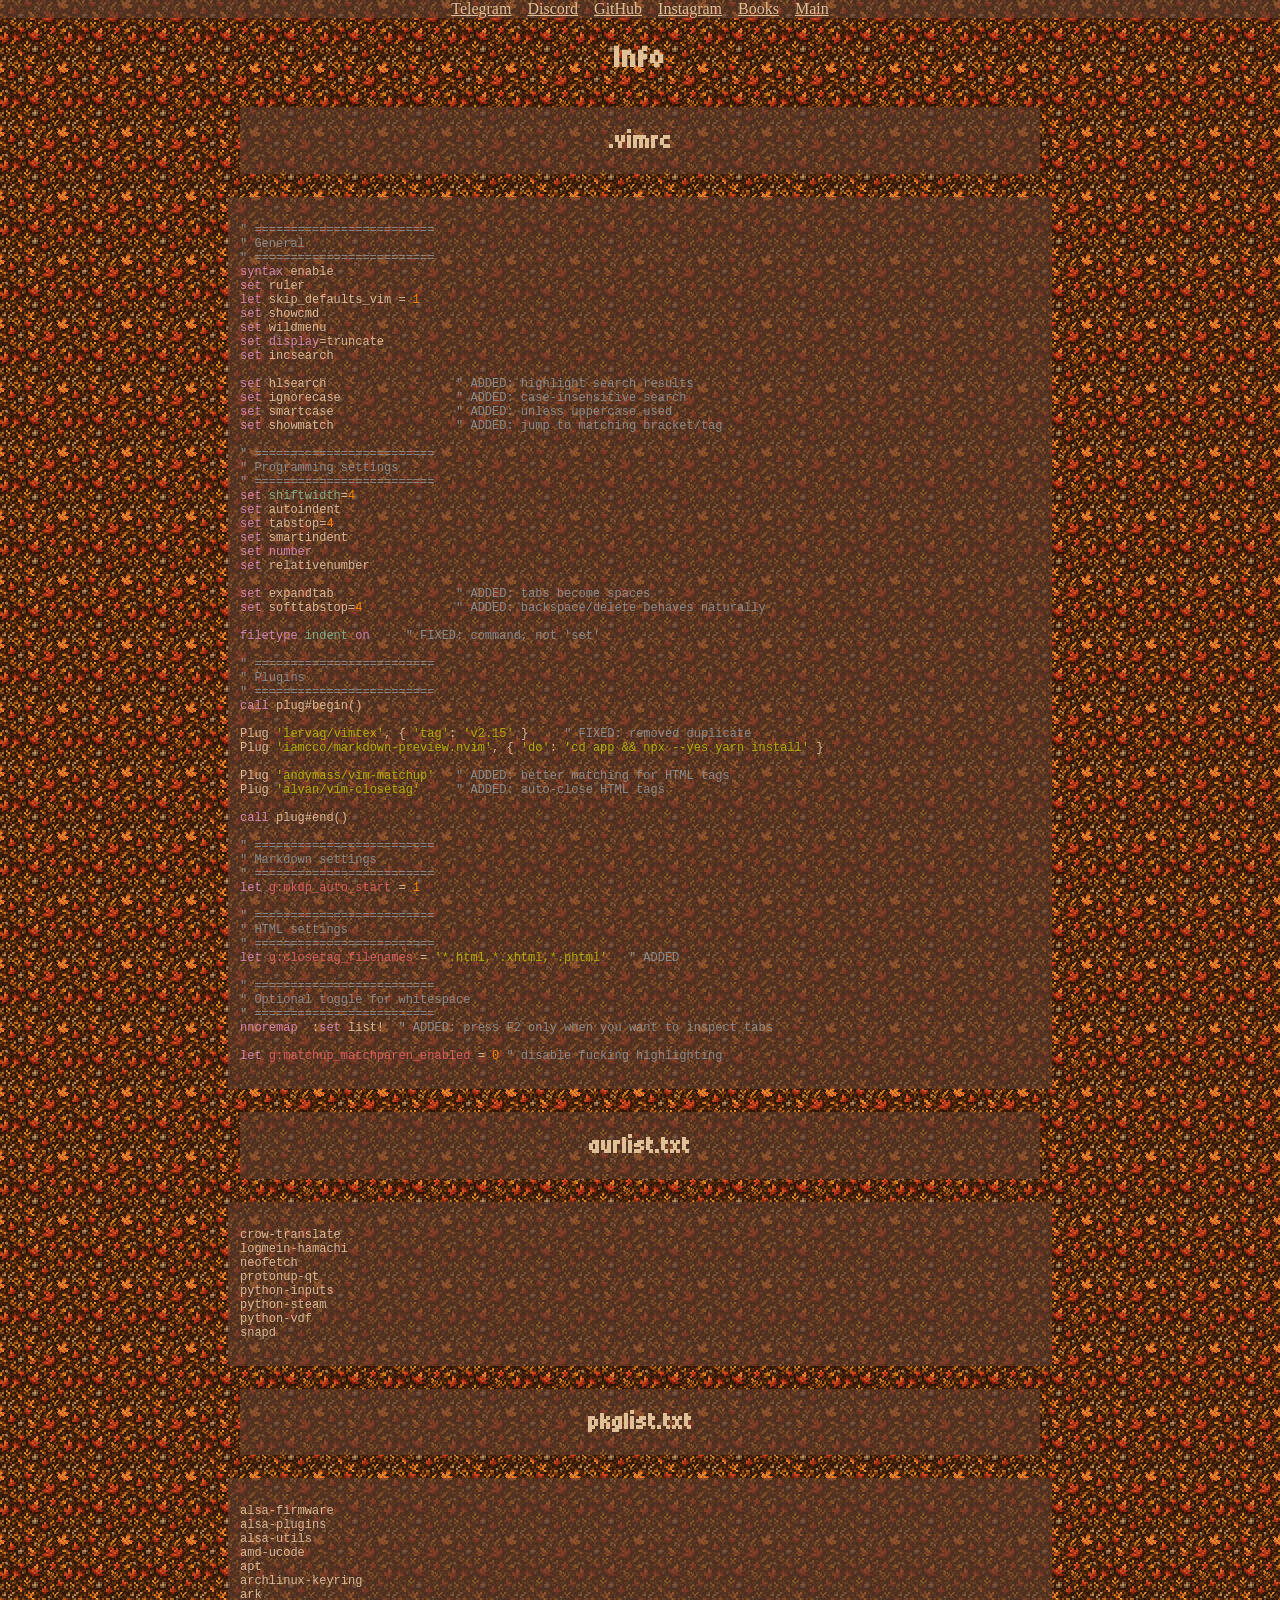
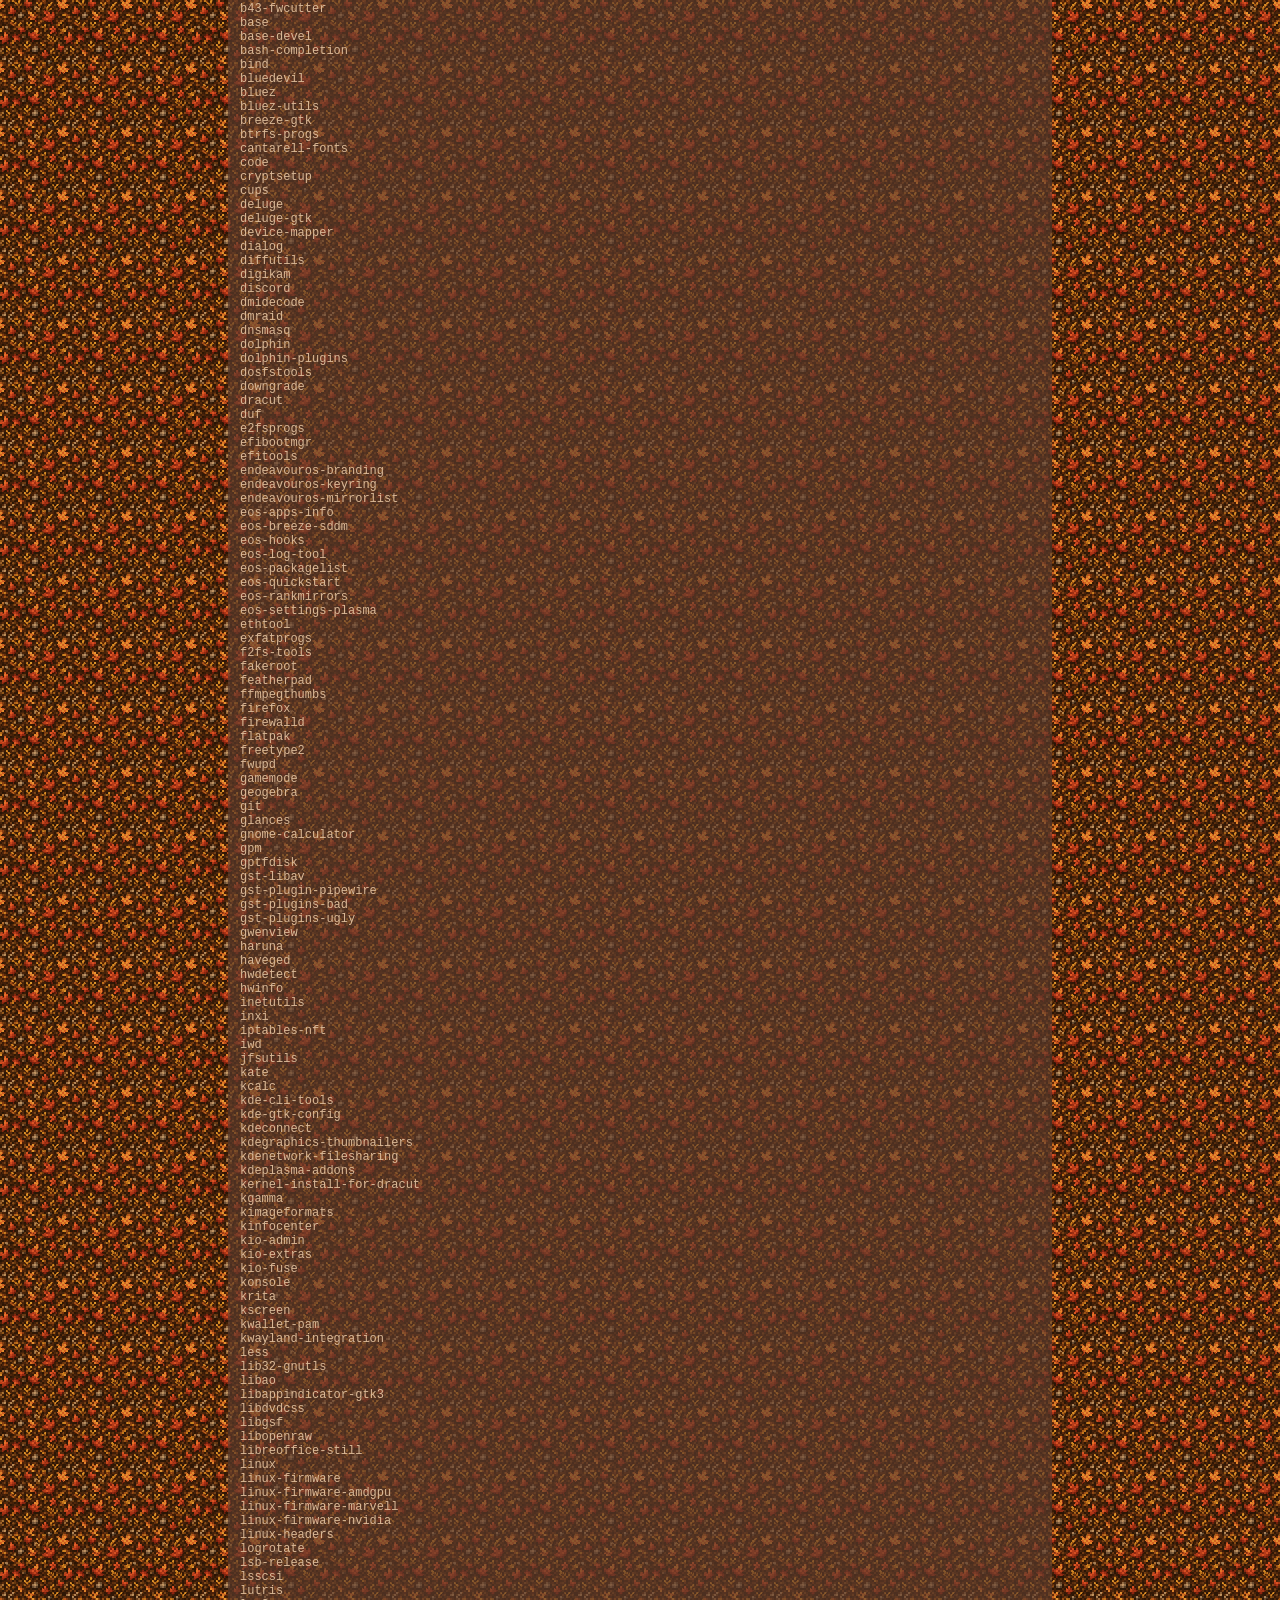
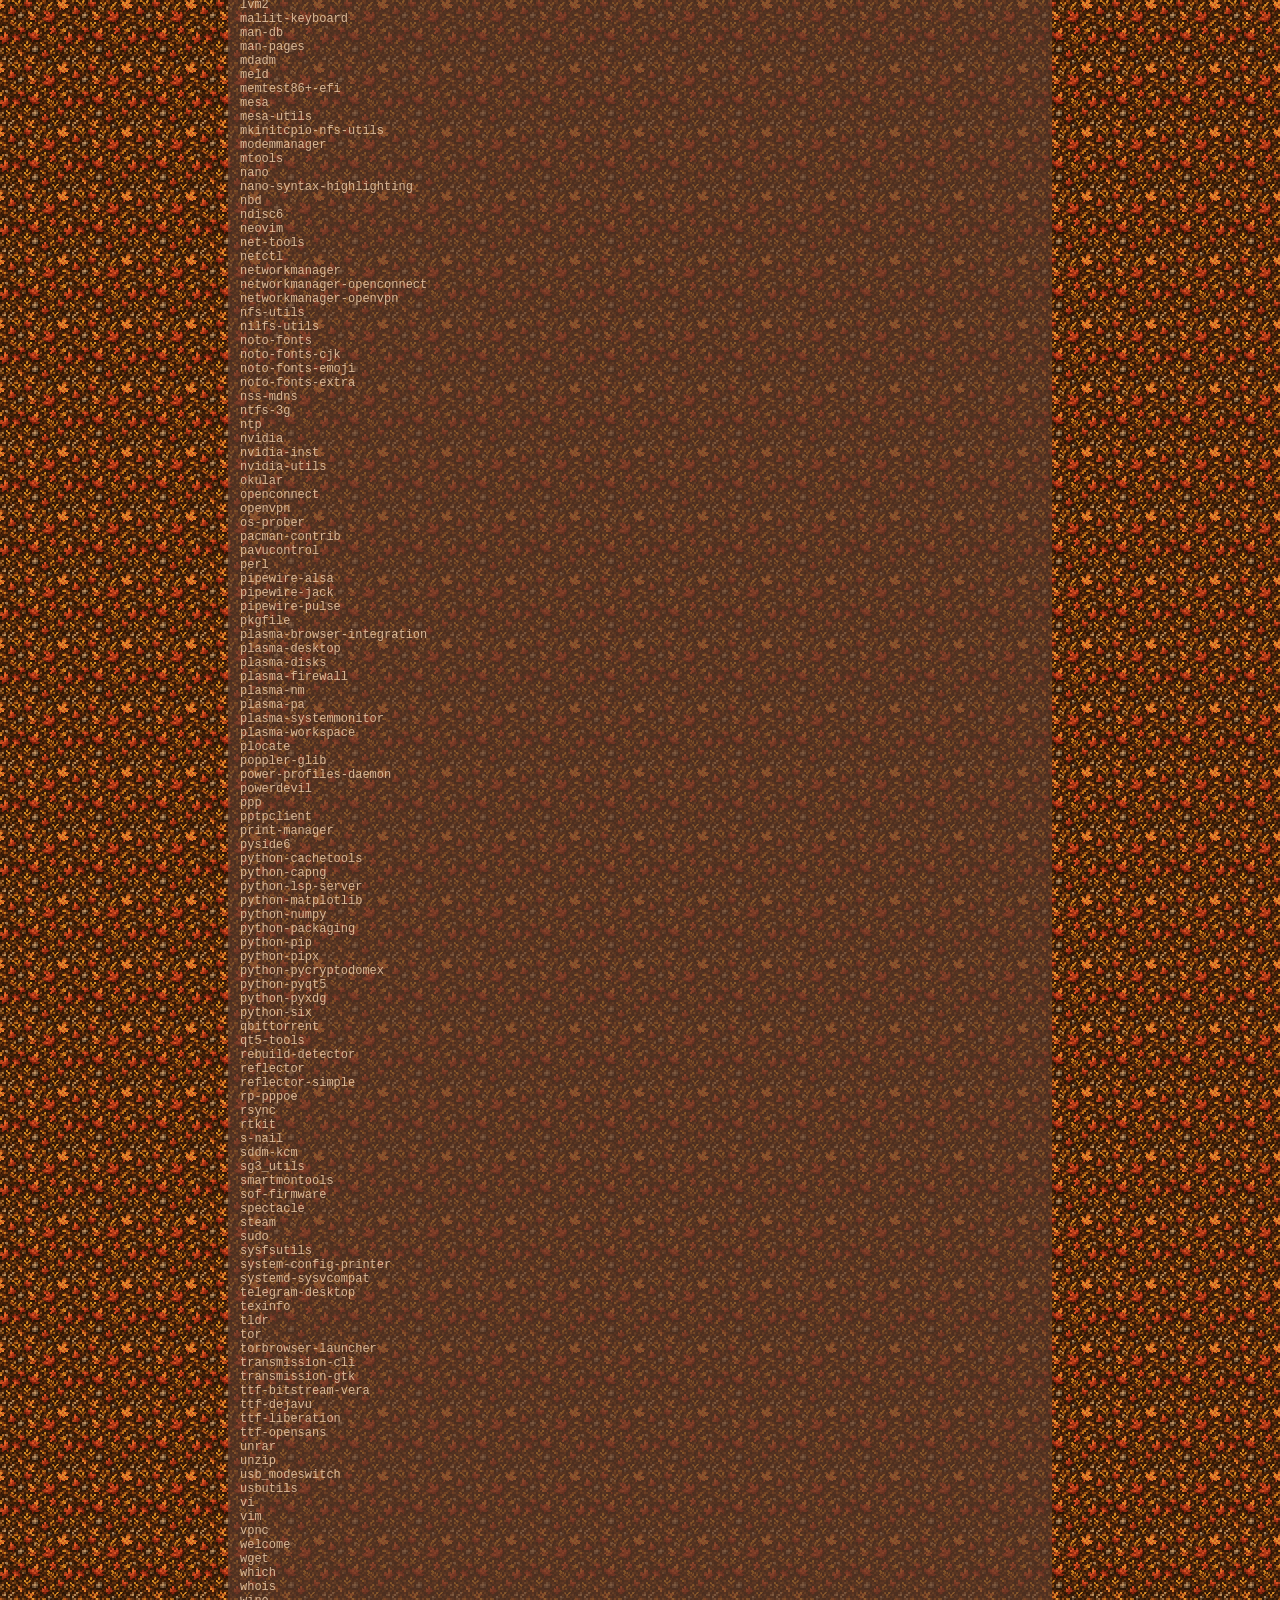
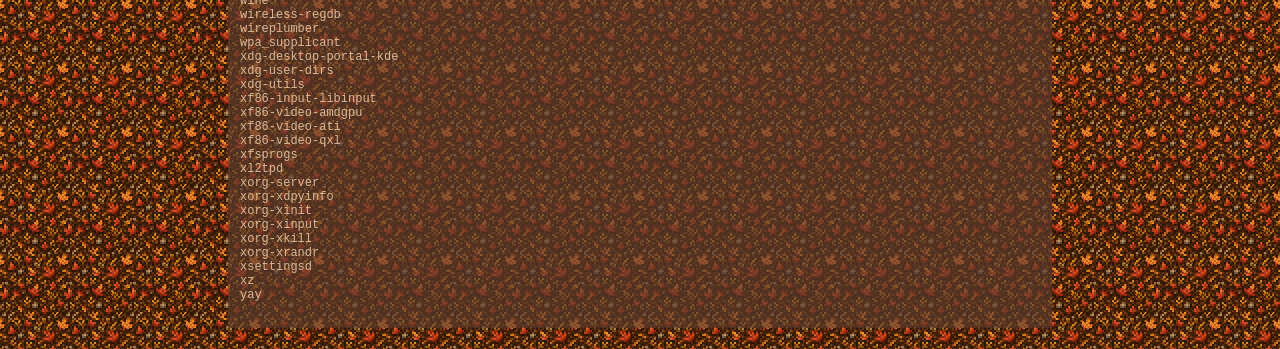
==== info/info.html @ 21ccd0e2 "update" ====
<!DOCTYPE HTML>

<html>
    <head>
        <title>Info</title>

        <link rel='stylesheet' href='../style.css'>
        <script type='text/javascript' src='../main.js'></script>
        <meta name='viewport' content='width=device-width initial-scale=1.0'> 

        <!-- Including highlight.js -->
        <link rel="stylesheet" href="../highlight/styles/base16/gruvbox-dark-pale.css">
        <script src="../highlight/highlight.min.js"></script>
        <script>hljs.highlightAll();</script>

    </head>
    <body>
        <div class="bar_top">
            <a href="https://t.me/Frau_gg" title='link on telegram profile'>Telegram</a>
            <a href="https://discord.com/users/776360756534444072" title='link on discord profile'>Discord</a>
            <a href="https://github.com/Fraugg" title='link on github profile'>GitHub</a>
            <a href="https://www.instagram.com/pavel_ukacko/" title='link on instagram profile'>Instagram</a>
            <a href="books/index.html" title='link on page books'>Books</a>
            <a href="../index.html" title='link on page info'>Main</a>
        </div>

        <h1 align='center'>Info</h1>

        <div class='main_box'>
            <h2>.vimrc</h2>
        </div>
        <pre><code class="language-vim">
" =========================
" General
" =========================
syntax enable
set ruler
let skip_defaults_vim = 1
set showcmd
set wildmenu
set display=truncate
set incsearch

set hlsearch                  " ADDED: highlight search results
set ignorecase                " ADDED: case-insensitive search
set smartcase                 " ADDED: unless uppercase used
set showmatch                 " ADDED: jump to matching bracket/tag

" =========================
" Programming settings
" =========================
set shiftwidth=4
set autoindent
set tabstop=4
set smartindent
set number
set relativenumber

set expandtab                 " ADDED: tabs become spaces
set softtabstop=4             " ADDED: backspace/delete behaves naturally

filetype indent on     " FIXED: command, not 'set'

" =========================
" Plugins
" =========================
call plug#begin()

Plug 'lervag/vimtex', { 'tag': 'v2.15' }     " FIXED: removed duplicate
Plug 'iamcco/markdown-preview.nvim', { 'do': 'cd app && npx --yes yarn install' }

Plug 'andymass/vim-matchup'   " ADDED: better matching for HTML tags
Plug 'alvan/vim-closetag'     " ADDED: auto-close HTML tags

call plug#end()

" =========================
" Markdown settings
" =========================
let g:mkdp_auto_start = 1

" =========================
" HTML settings
" =========================
let g:closetag_filenames = '*.html,*.xhtml,*.phtml'   " ADDED

" =========================
" Optional toggle for whitespace
" =========================
nnoremap <F2> :set list!<CR>  " ADDED: press F2 only when you want to inspect tabs

let g:matchup_matchparen_enabled = 0 " disable fucking highlighting
        </code></pre>

        <div class='main_box'>
            <h2>aurlist.txt</h2>
        </div>
        <pre><code class='language-plaintext'>
crow-translate
logmein-hamachi
neofetch
protonup-qt
python-inputs
python-steam
python-vdf
snapd
        </code></pre>

        <div class='main_box'>
            <h2>pkglist.txt</h2>
        </div>
        <pre><code class='language-plaintext'>
alsa-firmware
alsa-plugins
alsa-utils
amd-ucode
apt
archlinux-keyring
ark
b43-fwcutter
base
base-devel
bash-completion
bind
bluedevil
bluez
bluez-utils
breeze-gtk
btrfs-progs
cantarell-fonts
code
cryptsetup
cups
deluge
deluge-gtk
device-mapper
dialog
diffutils
digikam
discord
dmidecode
dmraid
dnsmasq
dolphin
dolphin-plugins
dosfstools
downgrade
dracut
duf
e2fsprogs
efibootmgr
efitools
endeavouros-branding
endeavouros-keyring
endeavouros-mirrorlist
eos-apps-info
eos-breeze-sddm
eos-hooks
eos-log-tool
eos-packagelist
eos-quickstart
eos-rankmirrors
eos-settings-plasma
ethtool
exfatprogs
f2fs-tools
fakeroot
featherpad
ffmpegthumbs
firefox
firewalld
flatpak
freetype2
fwupd
gamemode
geogebra
git
glances
gnome-calculator
gpm
gptfdisk
gst-libav
gst-plugin-pipewire
gst-plugins-bad
gst-plugins-ugly
gwenview
haruna
haveged
hwdetect
hwinfo
inetutils
inxi
iptables-nft
iwd
jfsutils
kate
kcalc
kde-cli-tools
kde-gtk-config
kdeconnect
kdegraphics-thumbnailers
kdenetwork-filesharing
kdeplasma-addons
kernel-install-for-dracut
kgamma
kimageformats
kinfocenter
kio-admin
kio-extras
kio-fuse
konsole
krita
kscreen
kwallet-pam
kwayland-integration
less
lib32-gnutls
libao
libappindicator-gtk3
libdvdcss
libgsf
libopenraw
libreoffice-still
linux
linux-firmware
linux-firmware-amdgpu
linux-firmware-marvell
linux-firmware-nvidia
linux-headers
logrotate
lsb-release
lsscsi
lutris
lvm2
maliit-keyboard
man-db
man-pages
mdadm
meld
memtest86+-efi
mesa
mesa-utils
mkinitcpio-nfs-utils
modemmanager
mtools
nano
nano-syntax-highlighting
nbd
ndisc6
neovim
net-tools
netctl
networkmanager
networkmanager-openconnect
networkmanager-openvpn
nfs-utils
nilfs-utils
noto-fonts
noto-fonts-cjk
noto-fonts-emoji
noto-fonts-extra
nss-mdns
ntfs-3g
ntp
nvidia
nvidia-inst
nvidia-utils
okular
openconnect
openvpn
os-prober
pacman-contrib
pavucontrol
perl
pipewire-alsa
pipewire-jack
pipewire-pulse
pkgfile
plasma-browser-integration
plasma-desktop
plasma-disks
plasma-firewall
plasma-nm
plasma-pa
plasma-systemmonitor
plasma-workspace
plocate
poppler-glib
power-profiles-daemon
powerdevil
ppp
pptpclient
print-manager
pyside6
python-cachetools
python-capng
python-lsp-server
python-matplotlib
python-numpy
python-packaging
python-pip
python-pipx
python-pycryptodomex
python-pyqt5
python-pyxdg
python-six
qbittorrent
qt5-tools
rebuild-detector
reflector
reflector-simple
rp-pppoe
rsync
rtkit
s-nail
sddm-kcm
sg3_utils
smartmontools
sof-firmware
spectacle
steam
sudo
sysfsutils
system-config-printer
systemd-sysvcompat
telegram-desktop
texinfo
tldr
tor
torbrowser-launcher
transmission-cli
transmission-gtk
ttf-bitstream-vera
ttf-dejavu
ttf-liberation
ttf-opensans
unrar
unzip
usb_modeswitch
usbutils
vi
vim
vpnc
welcome
wget
which
whois
wine
wireless-regdb
wireplumber
wpa_supplicant
xdg-desktop-portal-kde
xdg-user-dirs
xdg-utils
xf86-input-libinput
xf86-video-amdgpu
xf86-video-ati
xf86-video-qxl
xfsprogs
xl2tpd
xorg-server
xorg-xdpyinfo
xorg-xinit
xorg-xinput
xorg-xkill
xorg-xrandr
xsettingsd
xz
yay
        </code></pre>
    </body>
</html>
---- style.css ----
@font-face {
	src: url(fonts/Tiny5-Regular.ttf);
	font-family: pixel;
}
a, p {
    color: rgba(224, 192, 151);
}
h1, h2, h3, h4 {
    font-family: pixel;
    color: rgb(224, 192, 151);
}
ul li {
    color: rgba(224, 192, 151);
    font-size: 20px;
}
body {
    /* display flex, because I want to add footer and header without caclulating pixels */
    display: flex;

    min-height: 100vh;

    flex-direction: column;

    /* scaling algorithm - auto, smooth, crisp-edges, pixelated */
    image-rendering: pixelated;

    background-image: url("images/autumn_tile.png");

    background-size: 128px 128px;
}

/* I use pre .hljs, because inside of gruvbox.css file already are properties, so I have co cancel some of them using "pre" */
pre .hljs {
    background: rgb(92, 61, 46, 0.65);
    font-size: 10px;
}
.tree {
    --spacing: 1.5rem;
    --radius: 10px;
}
.tree li {
    display: block;
}
.bar_top {
    display: flex;
    flex-direction: row;
    flex-wrap: wrap;
    justify-content: center;
    gap: 16px;
    background-color: rgb(92, 61, 46, 0.65);

    /* Full width */
    width: 100vw;
    margin-left: 50%;

    /* Center element for x axes */
    transform: translate(-50%);

    /* Top (-8px because body margin is 8px)*/
    margin-top: -8px;
}
.bar_bottom {
    margin-top: auto;
    min-height: unset;
    display: flex;
    flex-direction: row;
    flex-wrap: wrap;
    justify-content: center;
    background-color: rgb(92, 61, 46, 0.65);

    
    /* Full width */
    width: 100vw;
    margin-left: 50%;
    

    /* Center element for x axes */
    transform: translate(-50%);
    

    /* Bottom (-8px because body margin is 8px)*/
    margin-bottom: -8px;
}
.main_box {
    justify-content: center;
    margin: 10px 0px;
    display: flex;
    width: 100%;
    background-color: rgba(92, 61, 46, 0.65);
}
@media (min-width: 800px) {
    .main_box {
        width: 800px;
        margin-left: auto;
        margin-right: auto;
    }

    pre .hljs {
        width: 800px;
        font-size: 12px;
        margin-left: auto;
        margin-right: auto;
    }
}
---- highlight/styles/base16/gruvbox-dark-pale.css ----
pre code.hljs {
  display: block;
  overflow-x: auto;
  padding: 1em
}
code.hljs {
  padding: 3px 5px
}
/*!
  Theme: Gruvbox dark, pale
  Author: Dawid Kurek (dawikur@gmail.com), morhetz (https://github.com/morhetz/gruvbox)
  License: ~ MIT (or more permissive) [via base16-schemes-source]
  Maintainer: @highlightjs/core-team
  Version: 2021.09.0
*/
/*
  WARNING: DO NOT EDIT THIS FILE DIRECTLY.

  This theme file was auto-generated from the Base16 scheme gruvbox-dark-pale
  by the Highlight.js Base16 template builder.

  - https://github.com/highlightjs/base16-highlightjs
*/
/*
base00  #262626  Default Background
base01  #3a3a3a  Lighter Background (Used for status bars, line number and folding marks)
base02  #4e4e4e  Selection Background
base03  #8a8a8a  Comments, Invisibles, Line Highlighting
base04  #949494  Dark Foreground (Used for status bars)
base05  #dab997  Default Foreground, Caret, Delimiters, Operators
base06  #d5c4a1  Light Foreground (Not often used)
base07  #ebdbb2  Light Background (Not often used)
base08  #d75f5f  Variables, XML Tags, Markup Link Text, Markup Lists, Diff Deleted
base09  #ff8700  Integers, Boolean, Constants, XML Attributes, Markup Link Url
base0A  #ffaf00  Classes, Markup Bold, Search Text Background
base0B  #afaf00  Strings, Inherited Class, Markup Code, Diff Inserted
base0C  #85ad85  Support, Regular Expressions, Escape Characters, Markup Quotes
base0D  #83adad  Functions, Methods, Attribute IDs, Headings
base0E  #d485ad  Keywords, Storage, Selector, Markup Italic, Diff Changed
base0F  #d65d0e  Deprecated, Opening/Closing Embedded Language Tags, e.g. <?php ?>
*/
pre code.hljs {
  display: block;
  overflow-x: auto;
  padding: 1em
}
code.hljs {
  padding: 3px 5px
}
.hljs {
  color: #dab997;
  background: #262626
}
.hljs::selection,
.hljs ::selection {
  background-color: #4e4e4e;
  color: #dab997
}
/* purposely do not highlight these things */
.hljs-formula,
.hljs-params,
.hljs-property {
  
}
/* base03 - #8a8a8a -  Comments, Invisibles, Line Highlighting */
.hljs-comment {
  color: #8a8a8a
}
/* base04 - #949494 -  Dark Foreground (Used for status bars) */
.hljs-tag {
  color: #949494
}
/* base05 - #dab997 -  Default Foreground, Caret, Delimiters, Operators */
.hljs-subst,
.hljs-punctuation,
.hljs-operator {
  color: #dab997
}
.hljs-operator {
  opacity: 0.7
}
/* base08 - Variables, XML Tags, Markup Link Text, Markup Lists, Diff Deleted */
.hljs-bullet,
.hljs-variable,
.hljs-template-variable,
.hljs-selector-tag,
.hljs-name,
.hljs-deletion {
  color: #d75f5f
}
/* base09 - Integers, Boolean, Constants, XML Attributes, Markup Link Url */
.hljs-symbol,
.hljs-number,
.hljs-link,
.hljs-attr,
.hljs-variable.constant_,
.hljs-literal {
  color: #ff8700
}
/* base0A - Classes, Markup Bold, Search Text Background */
.hljs-title,
.hljs-class .hljs-title,
.hljs-title.class_ {
  color: #ffaf00
}
.hljs-strong {
  font-weight: bold;
  color: #ffaf00
}
/* base0B - Strings, Inherited Class, Markup Code, Diff Inserted */
.hljs-code,
.hljs-addition,
.hljs-title.class_.inherited__,
.hljs-string {
  color: #afaf00
}
/* base0C - Support, Regular Expressions, Escape Characters, Markup Quotes */
/* guessing */
.hljs-built_in,
.hljs-doctag,
.hljs-quote,
.hljs-keyword.hljs-atrule,
.hljs-regexp {
  color: #85ad85
}
/* base0D - Functions, Methods, Attribute IDs, Headings */
.hljs-function .hljs-title,
.hljs-attribute,
.ruby .hljs-property,
.hljs-title.function_,
.hljs-section {
  color: #83adad
}
/* base0E - Keywords, Storage, Selector, Markup Italic, Diff Changed */
/* .hljs-selector-id, */
/* .hljs-selector-class, */
/* .hljs-selector-attr, */
/* .hljs-selector-pseudo, */
.hljs-type,
.hljs-template-tag,
.diff .hljs-meta,
.hljs-keyword {
  color: #d485ad
}
.hljs-emphasis {
  color: #d485ad;
  font-style: italic
}
/* base0F - Deprecated, Opening/Closing Embedded Language Tags, e.g. <?php ?> */
/*
  prevent top level .keyword and .string scopes
  from leaking into meta by accident
*/
.hljs-meta,
.hljs-meta .hljs-keyword,
.hljs-meta .hljs-string {
  color: #d65d0e
}
/* for v10 compatible themes */
.hljs-meta .hljs-keyword,
.hljs-meta-keyword {
  font-weight: bold
}
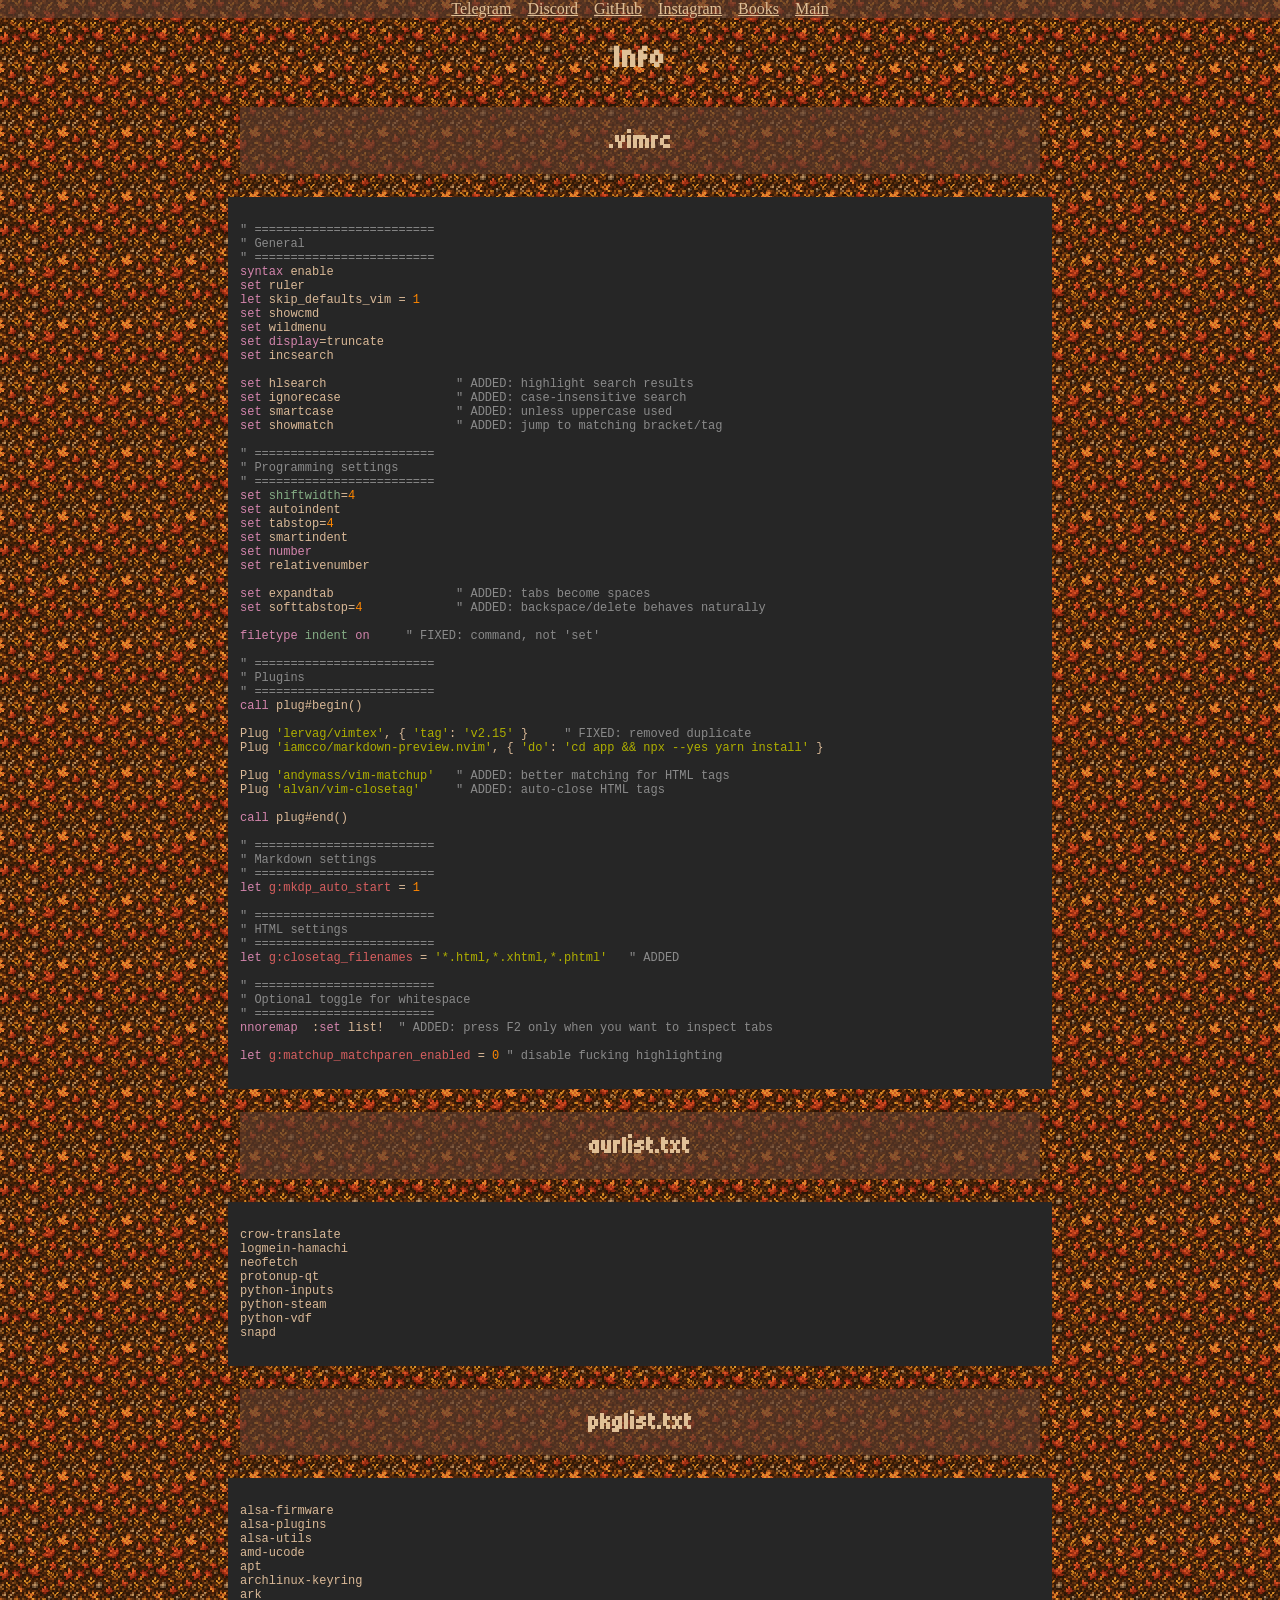
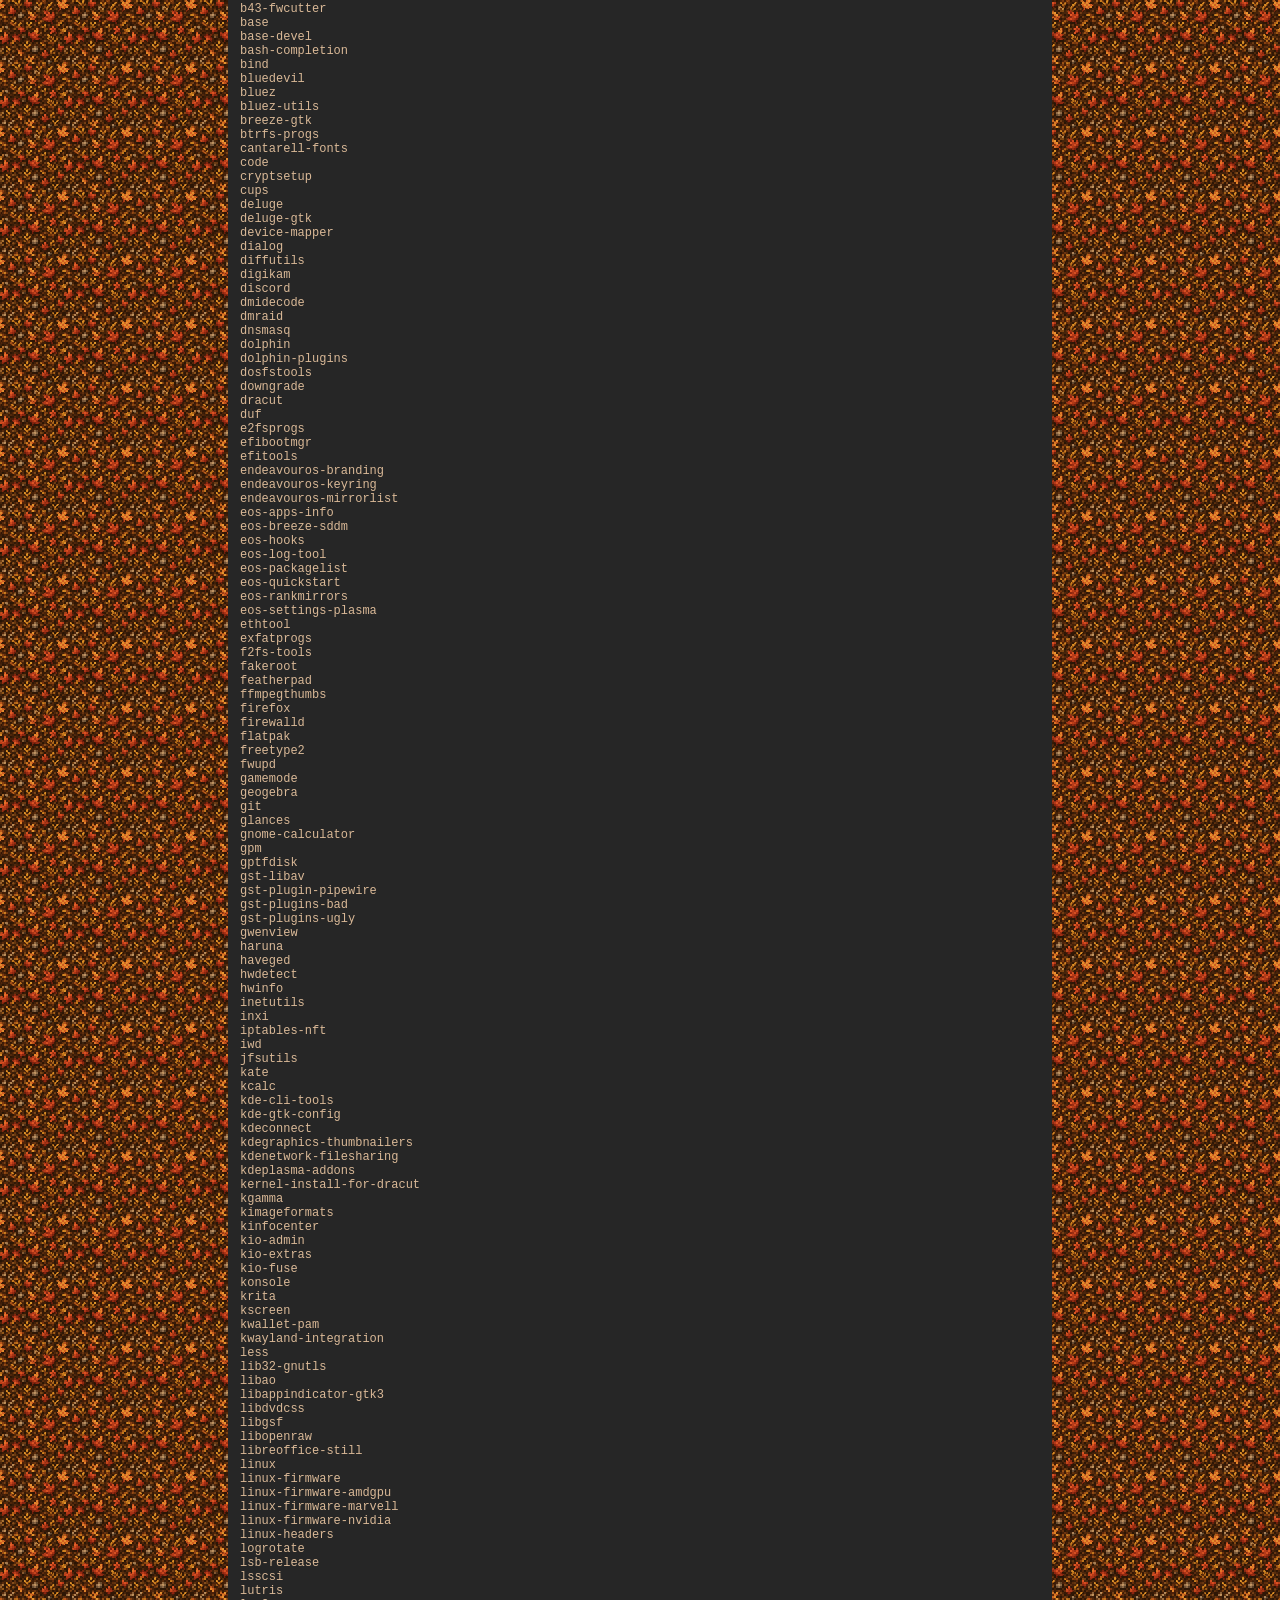
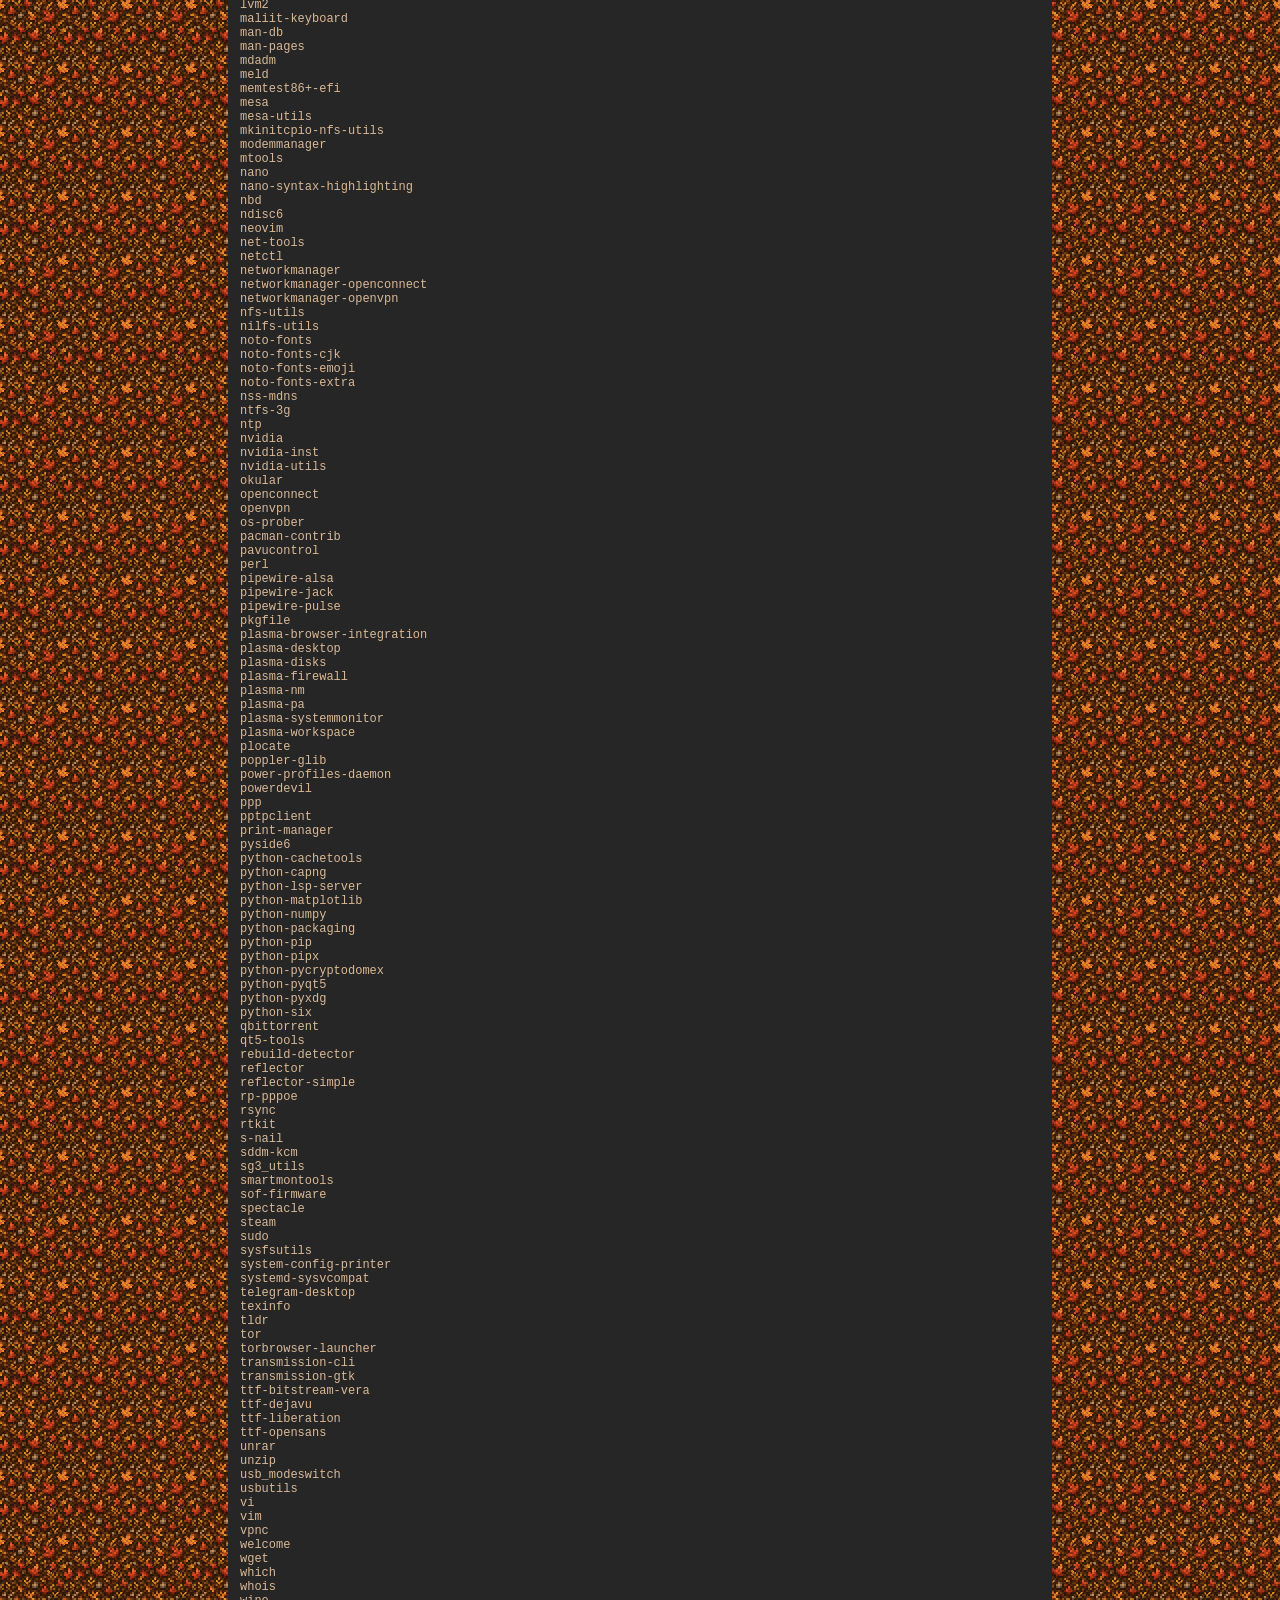
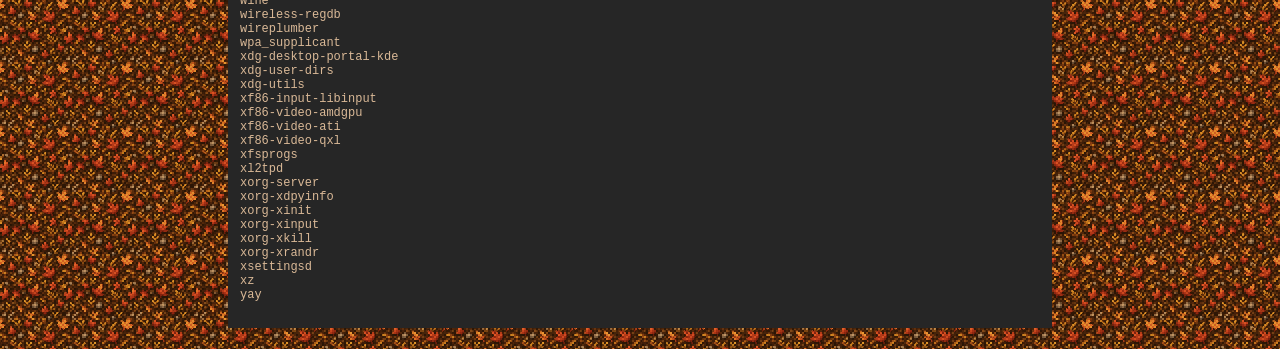
==== commit 61340db5: "fixing pre .hljs" ====
--- a/info/info.html
+++ b/info/info.html
@@ -1,4 +1,4 @@
-<!DOCTYPE HTML>
+<!DOCTYPE html>
 
 <html>
     <head>
@@ -12,7 +12,6 @@
         <link rel="stylesheet" href="../highlight/styles/base16/gruvbox-dark-pale.css">
         <script src="../highlight/highlight.min.js"></script>
         <script>hljs.highlightAll();</script>
-
     </head>
     <body>
         <div class="bar_top">
@@ -29,7 +28,7 @@
         <div class='main_box'>
             <h2>.vimrc</h2>
         </div>
-        <pre><code class="language-vim">
+        <pre><code class='language-vim'>
 " =========================
 " General
 " =========================
--- a/style.css
+++ b/style.css
@@ -30,10 +30,12 @@
 }
 
 /* I use pre .hljs, because inside of gruvbox.css file already are properties, so I have co cancel some of them using "pre" */
+/*
 pre .hljs {
     background: rgb(92, 61, 46, 0.65);
     font-size: 10px;
 }
+*/
 .tree {
     --spacing: 1.5rem;
     --radius: 10px;
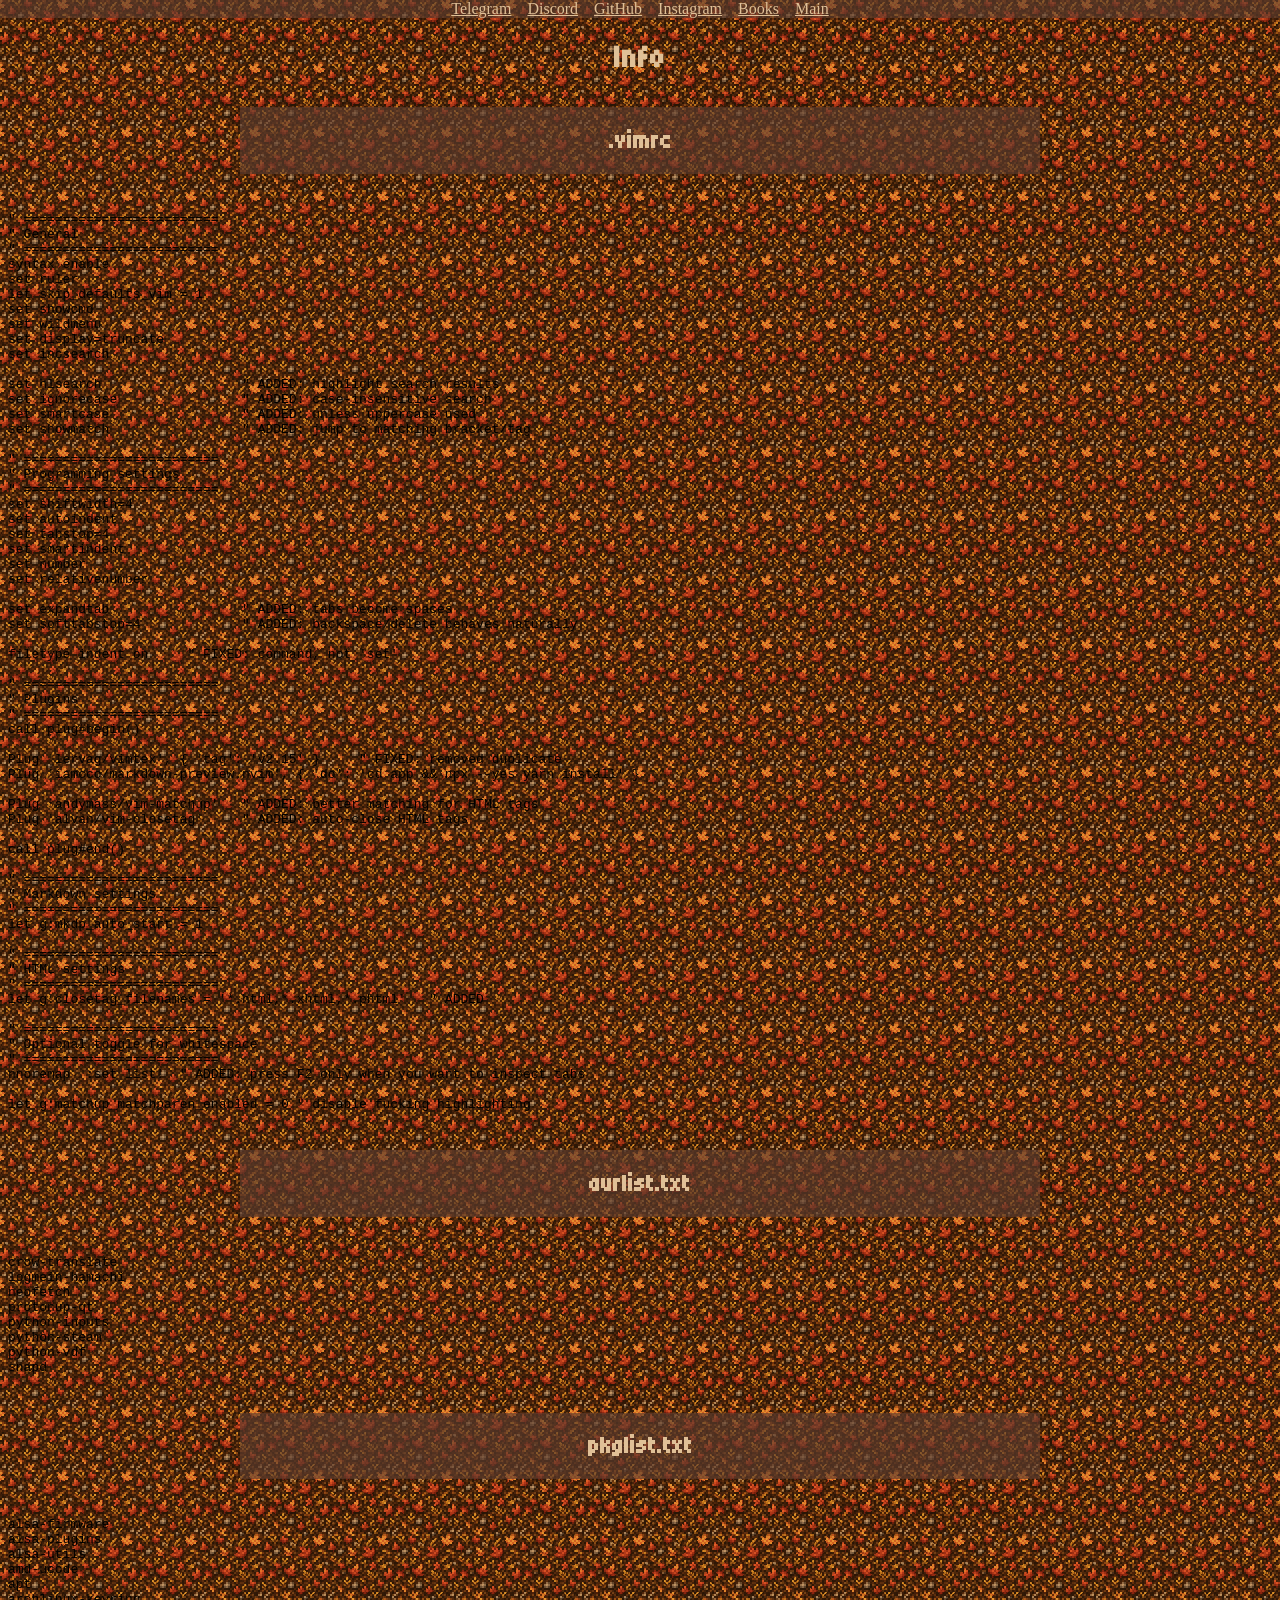
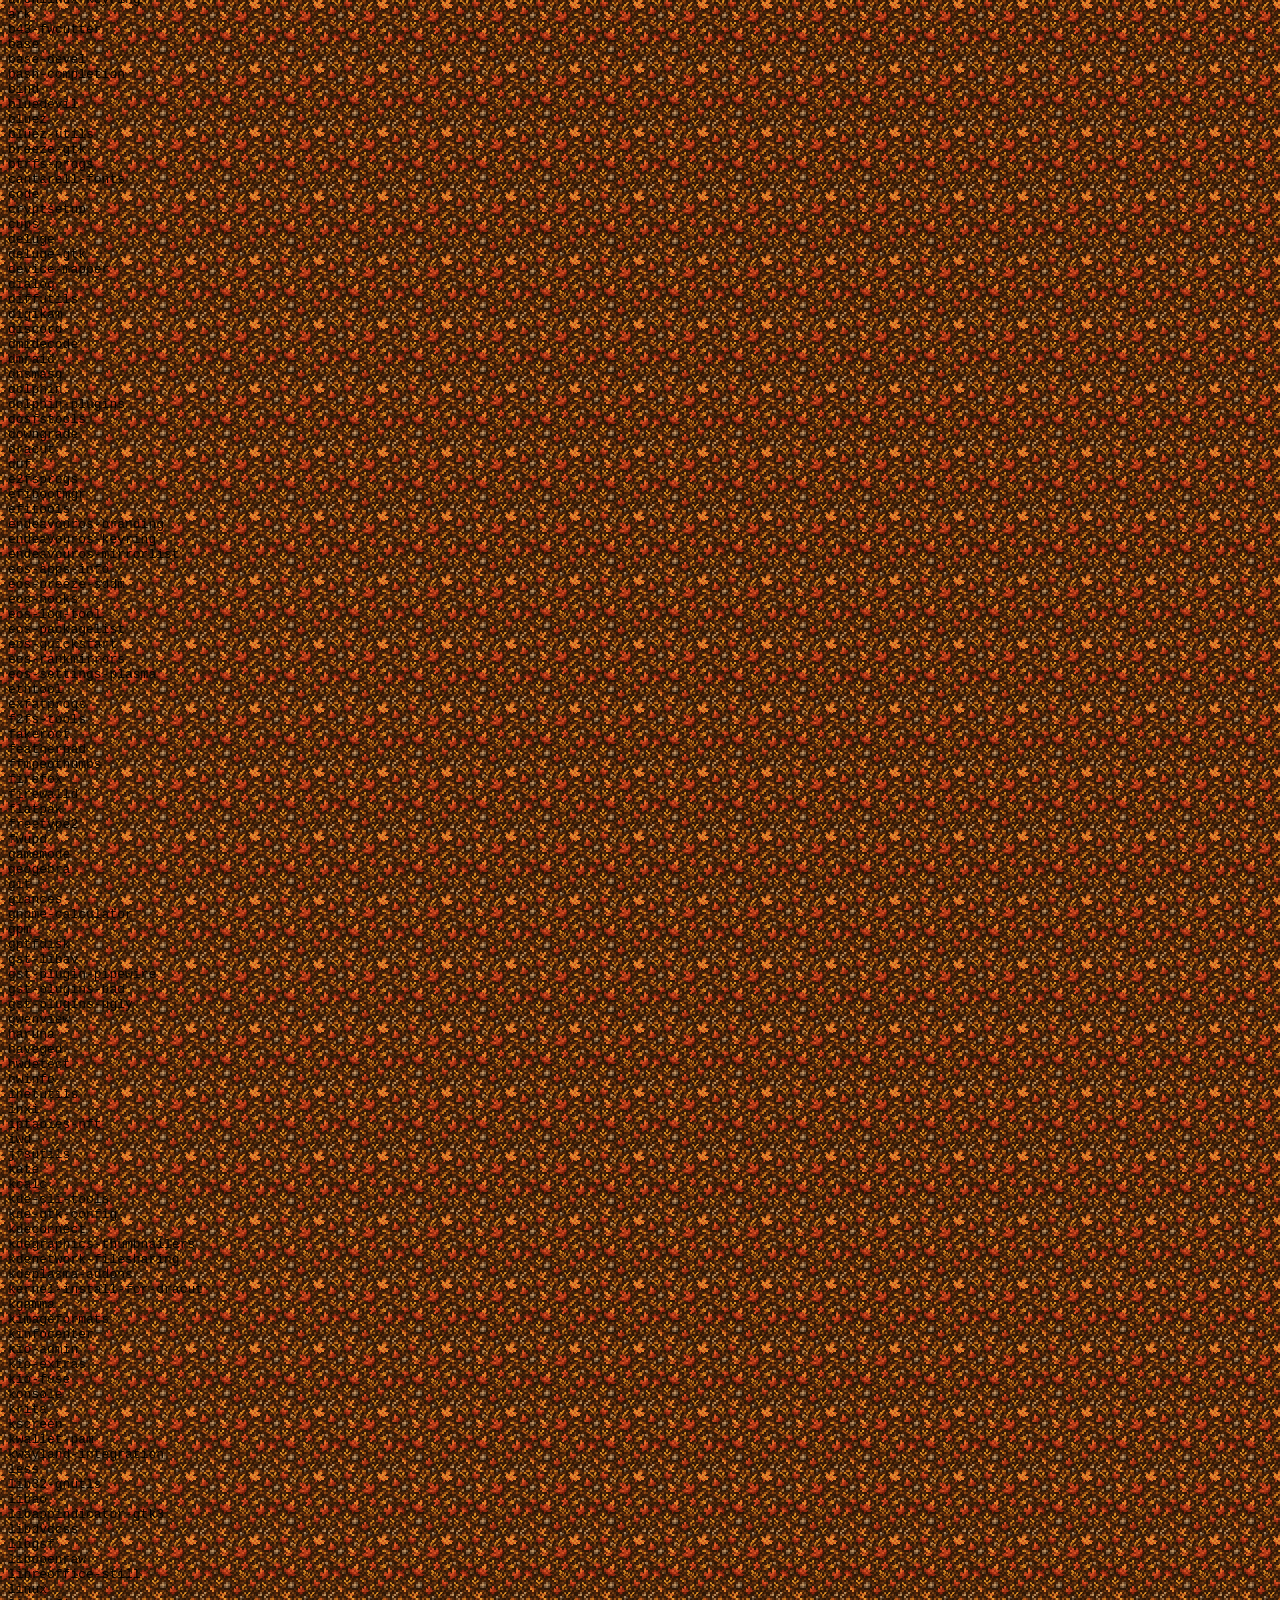
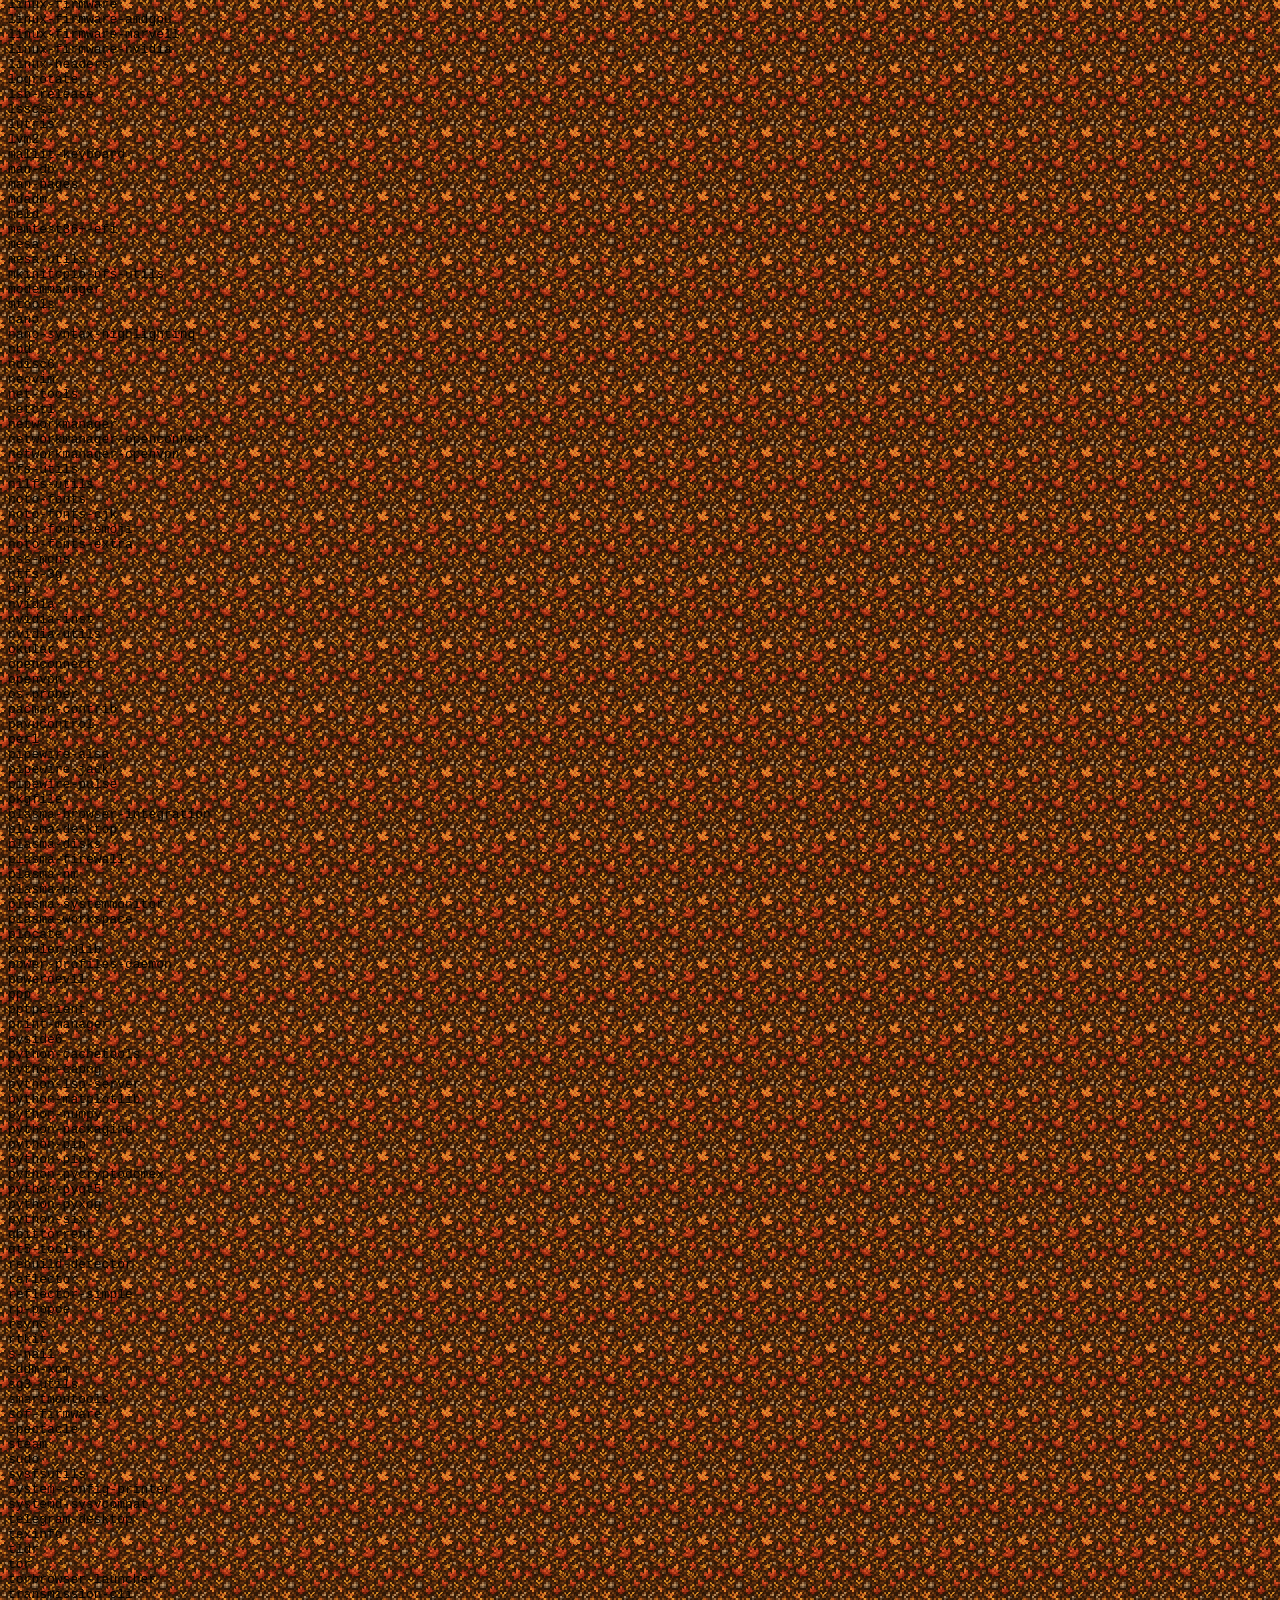
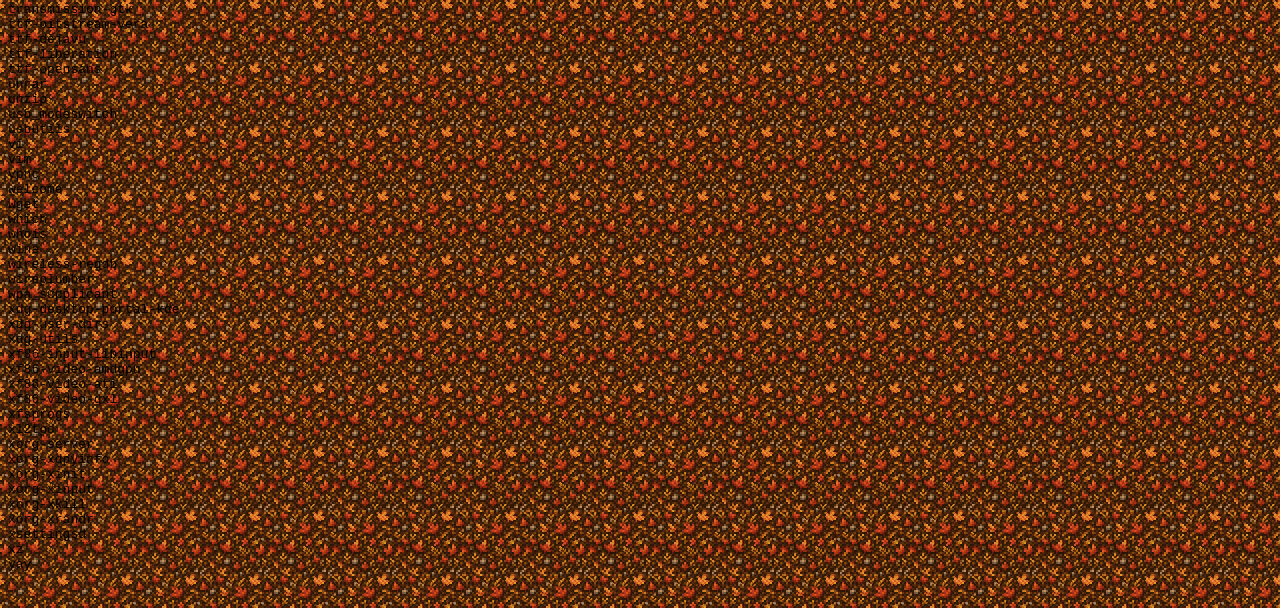
==== commit 1dd1198c: "adding absolute path" ====
--- a/info/info.html
+++ b/info/info.html
@@ -9,8 +9,8 @@
         <meta name='viewport' content='width=device-width initial-scale=1.0'> 
 
         <!-- Including highlight.js -->
-        <link rel="stylesheet" href="../highlight/styles/base16/gruvbox-dark-pale.css">
-        <script src="../highlight/highlight.min.js"></script>
+        <link rel="stylesheet" href="/Fraugg.github.io/highlight/styles/base16/gruvbox-dark-pale.css">
+        <script src="/Fraugg.github.io/highlight/highlight.min.js"></script>
         <script>hljs.highlightAll();</script>
     </head>
     <body>
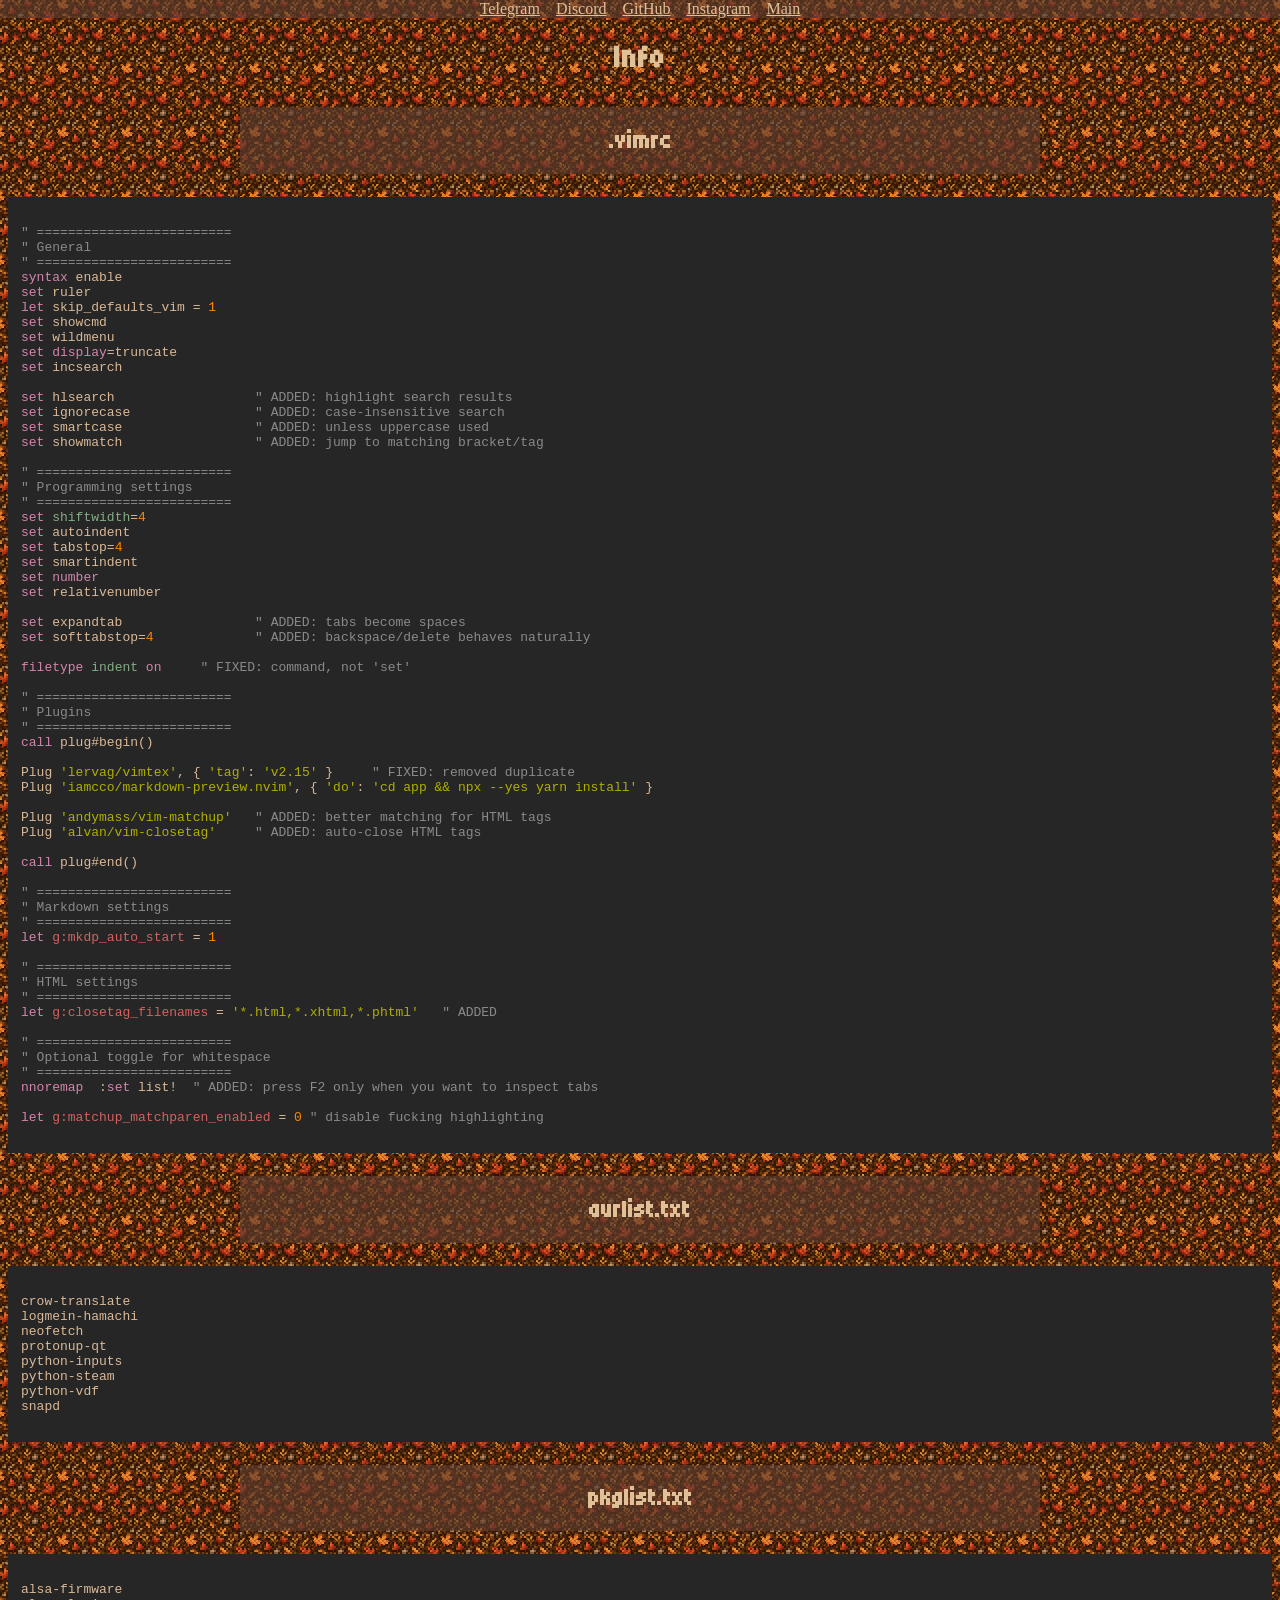
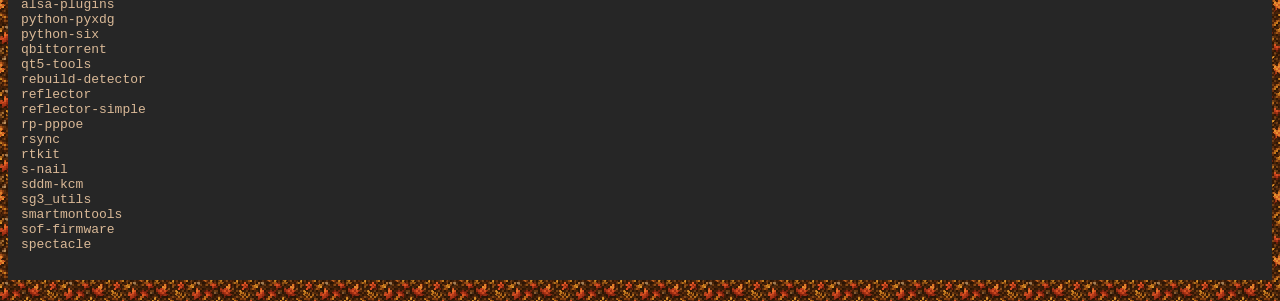
==== commit ac3d3171: "v4.0" ====
--- a/info/info.html
+++ b/info/info.html
@@ -5,13 +5,19 @@
         <title>Info</title>
 
         <link rel='stylesheet' href='../style.css'>
-        <script type='text/javascript' src='../main.js'></script>
+        <script type='text/javascript' src='../js/main.js'></script>
         <meta name='viewport' content='width=device-width initial-scale=1.0'> 
 
         <!-- Including highlight.js -->
-        <link rel="stylesheet" href="/Fraugg.github.io/highlight/styles/base16/gruvbox-dark-pale.css">
-        <script src="/Fraugg.github.io/highlight/highlight.min.js"></script>
-        <script>hljs.highlightAll();</script>
+        <link rel="stylesheet" href="../js/highlight/styles/base16/gruvbox-dark-pale.css">
+        <script src="../js/highlight/highlight.min.js"></script>
+
+        <!-- Use this piece of code, because it wont highlight it only with classic command -->
+        <script>
+        document.addEventListener("DOMContentLoaded", () => {
+            hljs.highlightAll();
+        });
+        </script>
     </head>
     <body>
         <div class="bar_top">
@@ -19,7 +25,6 @@
             <a href="https://discord.com/users/776360756534444072" title='link on discord profile'>Discord</a>
             <a href="https://github.com/Fraugg" title='link on github profile'>GitHub</a>
             <a href="https://www.instagram.com/pavel_ukacko/" title='link on instagram profile'>Instagram</a>
-            <a href="books/index.html" title='link on page books'>Books</a>
             <a href="../index.html" title='link on page info'>Main</a>
         </div>
 
@@ -111,196 +116,6 @@
         <pre><code class='language-plaintext'>
 alsa-firmware
 alsa-plugins
-alsa-utils
-amd-ucode
-apt
-archlinux-keyring
-ark
-b43-fwcutter
-base
-base-devel
-bash-completion
-bind
-bluedevil
-bluez
-bluez-utils
-breeze-gtk
-btrfs-progs
-cantarell-fonts
-code
-cryptsetup
-cups
-deluge
-deluge-gtk
-device-mapper
-dialog
-diffutils
-digikam
-discord
-dmidecode
-dmraid
-dnsmasq
-dolphin
-dolphin-plugins
-dosfstools
-downgrade
-dracut
-duf
-e2fsprogs
-efibootmgr
-efitools
-endeavouros-branding
-endeavouros-keyring
-endeavouros-mirrorlist
-eos-apps-info
-eos-breeze-sddm
-eos-hooks
-eos-log-tool
-eos-packagelist
-eos-quickstart
-eos-rankmirrors
-eos-settings-plasma
-ethtool
-exfatprogs
-f2fs-tools
-fakeroot
-featherpad
-ffmpegthumbs
-firefox
-firewalld
-flatpak
-freetype2
-fwupd
-gamemode
-geogebra
-git
-glances
-gnome-calculator
-gpm
-gptfdisk
-gst-libav
-gst-plugin-pipewire
-gst-plugins-bad
-gst-plugins-ugly
-gwenview
-haruna
-haveged
-hwdetect
-hwinfo
-inetutils
-inxi
-iptables-nft
-iwd
-jfsutils
-kate
-kcalc
-kde-cli-tools
-kde-gtk-config
-kdeconnect
-kdegraphics-thumbnailers
-kdenetwork-filesharing
-kdeplasma-addons
-kernel-install-for-dracut
-kgamma
-kimageformats
-kinfocenter
-kio-admin
-kio-extras
-kio-fuse
-konsole
-krita
-kscreen
-kwallet-pam
-kwayland-integration
-less
-lib32-gnutls
-libao
-libappindicator-gtk3
-libdvdcss
-libgsf
-libopenraw
-libreoffice-still
-linux
-linux-firmware
-linux-firmware-amdgpu
-linux-firmware-marvell
-linux-firmware-nvidia
-linux-headers
-logrotate
-lsb-release
-lsscsi
-lutris
-lvm2
-maliit-keyboard
-man-db
-man-pages
-mdadm
-meld
-memtest86+-efi
-mesa
-mesa-utils
-mkinitcpio-nfs-utils
-modemmanager
-mtools
-nano
-nano-syntax-highlighting
-nbd
-ndisc6
-neovim
-net-tools
-netctl
-networkmanager
-networkmanager-openconnect
-networkmanager-openvpn
-nfs-utils
-nilfs-utils
-noto-fonts
-noto-fonts-cjk
-noto-fonts-emoji
-noto-fonts-extra
-nss-mdns
-ntfs-3g
-ntp
-nvidia
-nvidia-inst
-nvidia-utils
-okular
-openconnect
-openvpn
-os-prober
-pacman-contrib
-pavucontrol
-perl
-pipewire-alsa
-pipewire-jack
-pipewire-pulse
-pkgfile
-plasma-browser-integration
-plasma-desktop
-plasma-disks
-plasma-firewall
-plasma-nm
-plasma-pa
-plasma-systemmonitor
-plasma-workspace
-plocate
-poppler-glib
-power-profiles-daemon
-powerdevil
-ppp
-pptpclient
-print-manager
-pyside6
-python-cachetools
-python-capng
-python-lsp-server
-python-matplotlib
-python-numpy
-python-packaging
-python-pip
-python-pipx
-python-pycryptodomex
-python-pyqt5
 python-pyxdg
 python-six
 qbittorrent
@@ -317,55 +132,6 @@
 smartmontools
 sof-firmware
 spectacle
-steam
-sudo
-sysfsutils
-system-config-printer
-systemd-sysvcompat
-telegram-desktop
-texinfo
-tldr
-tor
-torbrowser-launcher
-transmission-cli
-transmission-gtk
-ttf-bitstream-vera
-ttf-dejavu
-ttf-liberation
-ttf-opensans
-unrar
-unzip
-usb_modeswitch
-usbutils
-vi
-vim
-vpnc
-welcome
-wget
-which
-whois
-wine
-wireless-regdb
-wireplumber
-wpa_supplicant
-xdg-desktop-portal-kde
-xdg-user-dirs
-xdg-utils
-xf86-input-libinput
-xf86-video-amdgpu
-xf86-video-ati
-xf86-video-qxl
-xfsprogs
-xl2tpd
-xorg-server
-xorg-xdpyinfo
-xorg-xinit
-xorg-xinput
-xorg-xkill
-xorg-xrandr
-xsettingsd
-xz
-yay
         </code></pre>
     </body>
 </html>
--- a/style.css
+++ b/style.css
@@ -97,10 +97,11 @@
         margin-right: auto;
     }
 
-    pre .hljs {
+    /*pre .hljs {
         width: 800px;
         font-size: 12px;
         margin-left: auto;
         margin-right: auto;
     }
+    */
 }
--- a/js/highlight/styles/base16/gruvbox-dark-pale.css
+++ b/js/highlight/styles/base16/gruvbox-dark-pale.css
@@ -0,0 +1,163 @@
+pre code.hljs {
+  display: block;
+  overflow-x: auto;
+  padding: 1em
+}
+code.hljs {
+  padding: 3px 5px
+}
+/*!
+  Theme: Gruvbox dark, pale
+  Author: Dawid Kurek (dawikur@gmail.com), morhetz (https://github.com/morhetz/gruvbox)
+  License: ~ MIT (or more permissive) [via base16-schemes-source]
+  Maintainer: @highlightjs/core-team
+  Version: 2021.09.0
+*/
+/*
+  WARNING: DO NOT EDIT THIS FILE DIRECTLY.
+
+  This theme file was auto-generated from the Base16 scheme gruvbox-dark-pale
+  by the Highlight.js Base16 template builder.
+
+  - https://github.com/highlightjs/base16-highlightjs
+*/
+/*
+base00  #262626  Default Background
+base01  #3a3a3a  Lighter Background (Used for status bars, line number and folding marks)
+base02  #4e4e4e  Selection Background
+base03  #8a8a8a  Comments, Invisibles, Line Highlighting
+base04  #949494  Dark Foreground (Used for status bars)
+base05  #dab997  Default Foreground, Caret, Delimiters, Operators
+base06  #d5c4a1  Light Foreground (Not often used)
+base07  #ebdbb2  Light Background (Not often used)
+base08  #d75f5f  Variables, XML Tags, Markup Link Text, Markup Lists, Diff Deleted
+base09  #ff8700  Integers, Boolean, Constants, XML Attributes, Markup Link Url
+base0A  #ffaf00  Classes, Markup Bold, Search Text Background
+base0B  #afaf00  Strings, Inherited Class, Markup Code, Diff Inserted
+base0C  #85ad85  Support, Regular Expressions, Escape Characters, Markup Quotes
+base0D  #83adad  Functions, Methods, Attribute IDs, Headings
+base0E  #d485ad  Keywords, Storage, Selector, Markup Italic, Diff Changed
+base0F  #d65d0e  Deprecated, Opening/Closing Embedded Language Tags, e.g. <?php ?>
+*/
+pre code.hljs {
+  display: block;
+  overflow-x: auto;
+  padding: 1em
+}
+code.hljs {
+  padding: 3px 5px
+}
+.hljs {
+  color: #dab997;
+  background: #262626
+}
+.hljs::selection,
+.hljs ::selection {
+  background-color: #4e4e4e;
+  color: #dab997
+}
+/* purposely do not highlight these things */
+.hljs-formula,
+.hljs-params,
+.hljs-property {
+  
+}
+/* base03 - #8a8a8a -  Comments, Invisibles, Line Highlighting */
+.hljs-comment {
+  color: #8a8a8a
+}
+/* base04 - #949494 -  Dark Foreground (Used for status bars) */
+.hljs-tag {
+  color: #949494
+}
+/* base05 - #dab997 -  Default Foreground, Caret, Delimiters, Operators */
+.hljs-subst,
+.hljs-punctuation,
+.hljs-operator {
+  color: #dab997
+}
+.hljs-operator {
+  opacity: 0.7
+}
+/* base08 - Variables, XML Tags, Markup Link Text, Markup Lists, Diff Deleted */
+.hljs-bullet,
+.hljs-variable,
+.hljs-template-variable,
+.hljs-selector-tag,
+.hljs-name,
+.hljs-deletion {
+  color: #d75f5f
+}
+/* base09 - Integers, Boolean, Constants, XML Attributes, Markup Link Url */
+.hljs-symbol,
+.hljs-number,
+.hljs-link,
+.hljs-attr,
+.hljs-variable.constant_,
+.hljs-literal {
+  color: #ff8700
+}
+/* base0A - Classes, Markup Bold, Search Text Background */
+.hljs-title,
+.hljs-class .hljs-title,
+.hljs-title.class_ {
+  color: #ffaf00
+}
+.hljs-strong {
+  font-weight: bold;
+  color: #ffaf00
+}
+/* base0B - Strings, Inherited Class, Markup Code, Diff Inserted */
+.hljs-code,
+.hljs-addition,
+.hljs-title.class_.inherited__,
+.hljs-string {
+  color: #afaf00
+}
+/* base0C - Support, Regular Expressions, Escape Characters, Markup Quotes */
+/* guessing */
+.hljs-built_in,
+.hljs-doctag,
+.hljs-quote,
+.hljs-keyword.hljs-atrule,
+.hljs-regexp {
+  color: #85ad85
+}
+/* base0D - Functions, Methods, Attribute IDs, Headings */
+.hljs-function .hljs-title,
+.hljs-attribute,
+.ruby .hljs-property,
+.hljs-title.function_,
+.hljs-section {
+  color: #83adad
+}
+/* base0E - Keywords, Storage, Selector, Markup Italic, Diff Changed */
+/* .hljs-selector-id, */
+/* .hljs-selector-class, */
+/* .hljs-selector-attr, */
+/* .hljs-selector-pseudo, */
+.hljs-type,
+.hljs-template-tag,
+.diff .hljs-meta,
+.hljs-keyword {
+  color: #d485ad
+}
+.hljs-emphasis {
+  color: #d485ad;
+  font-style: italic
+}
+/* base0F - Deprecated, Opening/Closing Embedded Language Tags, e.g. <?php ?> */
+/*
+  prevent top level .keyword and .string scopes
+  from leaking into meta by accident
+*/
+.hljs-meta,
+.hljs-meta .hljs-keyword,
+.hljs-meta .hljs-string {
+  color: #d65d0e
+}
+/* for v10 compatible themes */
+.hljs-meta .hljs-keyword,
+.hljs-meta-keyword {
+  font-weight: bold
+}
